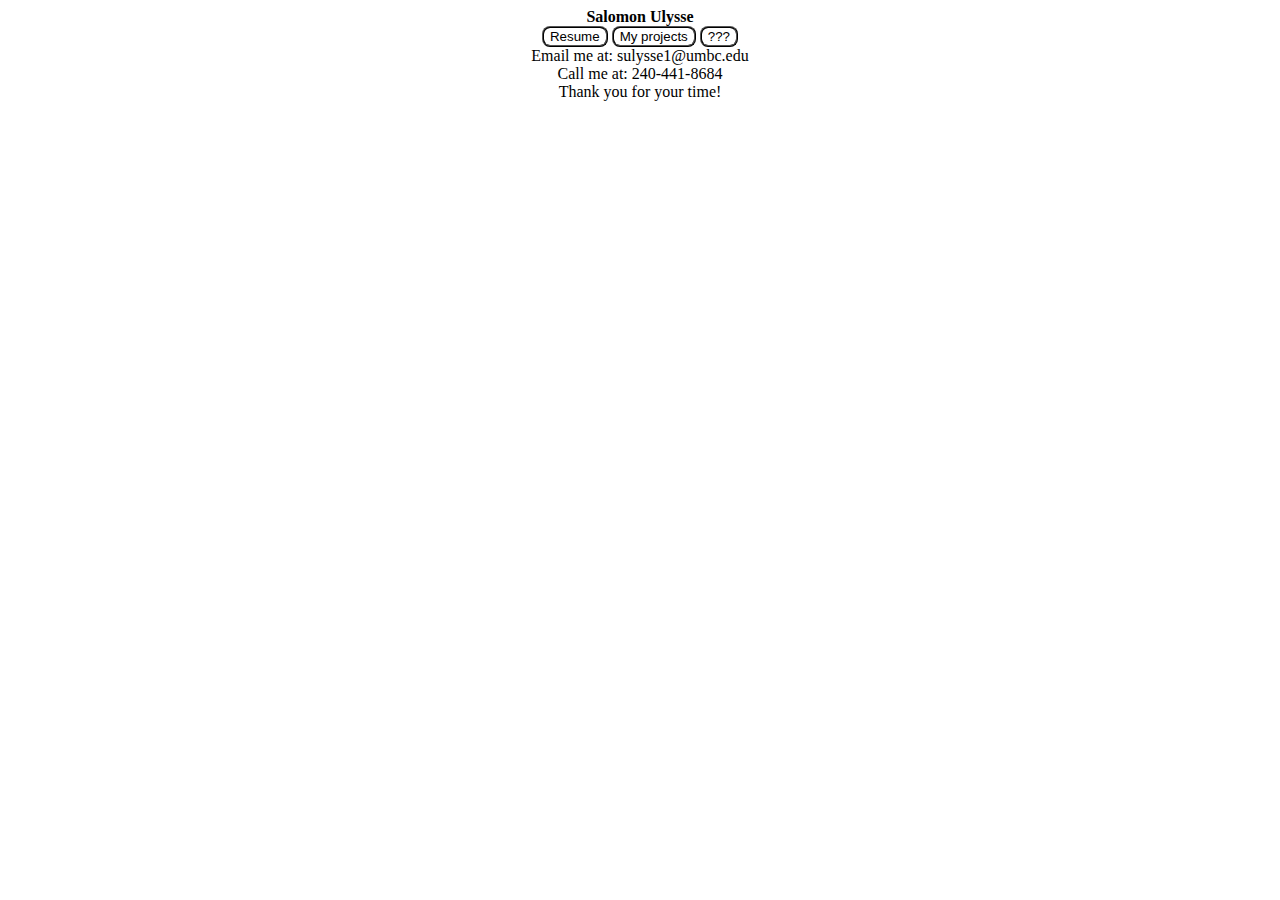
==== index.html @ 8f5a9675 "Initial commit" ====
<!DOCTYPE html>
<html lang="en" class="theme">


<head>
    <!-- <script crossorigin src="https://unpkg.com/react@16/umd/react.production.min.js"></script>
<script crossorigin src="https://unpkg.com/react-dom@16/umd/react-dom.production.min.js"></script> -->
    <link href="portfolio.css" rel="stylesheet" type="text/css"> 
    <meta charset="UTF-8">
    <meta name="viewport" content="width=device-width, initial-scale=1.0">
    <title>Portfolio</title>
</head>

<body id="main">
    <strong>Salomon Ulysse</strong> 
    <!-- <br> A Software Developer</strong> -->
    <br>
        <button class="buttons" onclick="document.location.href='CS Resume 7-11-2020.pdf'">Resume</button><!--Open resume file-->        
        <button class ="buttons" onclick="document.location.href='projects.html'">My projects</button><!--Open projects html-->
        <button class ="buttons" onclick="document.location.href='q.html'">???</button><!--???-->
    <!--End button div-->


    <script src="portfolio.js"></script>
</body>

<footer id="contact">
    <div id="email">Email me at: sulysse1@umbc.edu </div>
    <div id="phone">Call me at: 240-441-8684</div>
    <div>Thank you for your time! </div>
</footer>
</html>
---- portfolio.css ----
.theme
{
    
    font-family: cursive;
    text-align: center;
}

.buttons
{
    border-style: ridge;
    border-radius: 8px;
    border-color: black;
    background-color: transparent;
    height: auto;
    width:auto;
    vertical-align: auto;
    cursor: pointer;
    margin:auto;

    
}

.buttons:hover
{
    background-color: gray;
    opacity: 0.7;

}

#resume
{
    


}

#projects
{

}

#projects:hover
{
}

#resume:hover
{

    opacity: 0.7;
}

.grid-container
{

    display: table;
}
.grid-item
{

    border:solid;
    /* display:grid; */
    /* border-color: black; */

}



.projectbox
{   
    display: table-cell;
    margin: auto;
    margin-right: 20em;
    text-align: center;
    border:solid;
    border-color: black;
    width: fit-content;
    border-radius: 8px;
}

#projects
{

}

.imgdisgen
{
    
    max-width: 100%;
    max-height: 100%;
    
}

.imgpokemon
{
    
    max-width: 100%;
    max-height: 100%;
    
}


.imgfirstplugin
{
    max-width: 100%;
    max-height: 100%;
    
}

#showmatrix
{
    font-family: fantasy;

}

#listfilters
{
    font-family: fantasy;

}

#description.divdescription
{
    font-size: 0.1em;
    font-family: sans-serif;
}
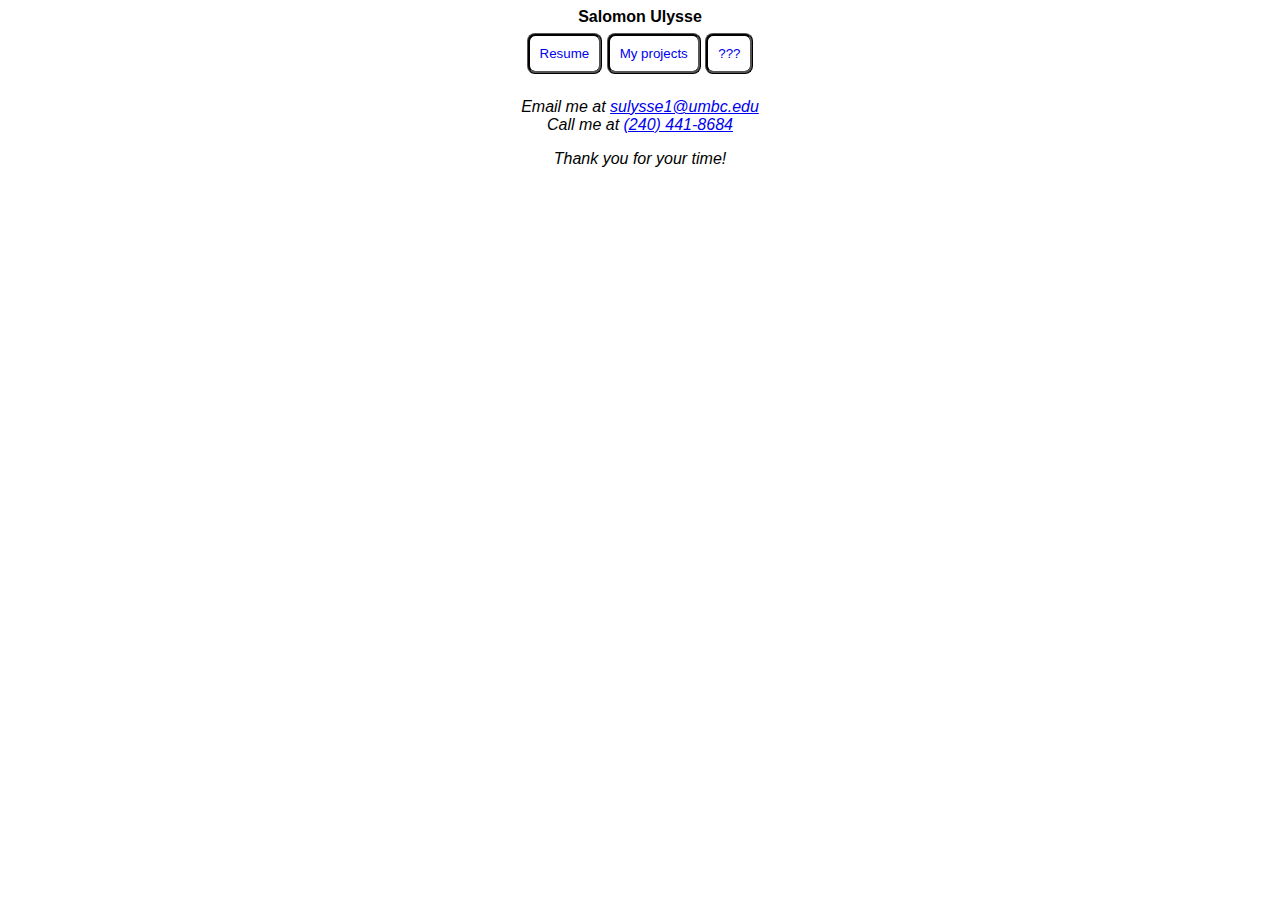
==== commit 2555d2ad: "Third commit" ====
--- a/index.html
+++ b/index.html
@@ -1,33 +1,46 @@
-
 <!DOCTYPE html>
 <html lang="en" class="theme">
 
 
 <head>
     <!-- <script crossorigin src="https://unpkg.com/react@16/umd/react.production.min.js"></script>
-<script crossorigin src="https://unpkg.com/react-dom@16/umd/react-dom.production.min.js"></script> -->
-    <link href="portfolio.css" rel="stylesheet" type="text/css"> 
-    <meta charset="UTF-8">
-    <meta name="viewport" content="width=device-width, initial-scale=1.0">
-    <title>Portfolio</title>
+        <script crossorigin src="https://unpkg.com/react-dom@16/umd/react-dom.production.min.js"></script> -->
+        <link href="portfolio.css" rel="stylesheet" type="text/css"> 
+        <meta charset="UTF-8">
+        <meta name="viewport" content="width=device-width, initial-scale=1.0">
+        <title>Portfolio</title>
+        <script src="portfolio.js" async defer></script>
 </head>
 
 <body id="main">
-    <strong>Salomon Ulysse</strong> 
+    <name><strong>Salomon Ulysse</strong> </name>
     <!-- <br> A Software Developer</strong> -->
     <br>
-        <button class="buttons" onclick="document.location.href='CS Resume 7-11-2020.pdf'">Resume</button><!--Open resume file-->        
-        <button class ="buttons" onclick="document.location.href='projects.html'">My projects</button><!--Open projects html-->
-        <button class ="buttons" onclick="document.location.href='q.html'">???</button><!--???-->
+    <br>
+        <a class ="buttons" href='CS Resume 7-11-2020.pdf'>Resume</a><!--Open resume file-->        
+        <a class ="buttons" href='projects.html'>My projects</a><!--Open projects html-->
+        <a class ="buttons" href='q.html'>???</a><!--???-->
+        <br>
+        <br>
+        <br>
     <!--End button div-->
 
-
-    <script src="portfolio.js"></script>
+    
+    <footer>
+        <address id="contact">
+            <div id="email">
+                Email me at
+                <a href="mailto:sulysse1@umbc.edu">sulysse1@umbc.edu</a>
+            </div>
+            <div id="phone">
+                Call me at
+                <a href="tel:2404418684">(240) 441-8684</a>
+            </div>
+            <p>
+                Thank you for your time!
+            </p>
+        </address>
+    </footer>
 </body>
 
-<footer id="contact">
-    <div id="email">Email me at: sulysse1@umbc.edu </div>
-    <div id="phone">Call me at: 240-441-8684</div>
-    <div>Thank you for your time! </div>
-</footer>
 </html>--- a/portfolio.css
+++ b/portfolio.css
@@ -1,12 +1,14 @@
 .theme
 {
     
-    font-family: cursive;
+    font-family: -apple-system, BlinkMacSystemFont, 'Segoe UI', Roboto, Oxygen, Ubuntu, Cantarell, 'Open Sans', 'Helvetica Neue', sans-serif;
     text-align: center;
 }
 
 .buttons
 {
+    padding: 10px;
+    font-size: smaller;
     border-style: ridge;
     border-radius: 8px;
     border-color: black;
@@ -15,11 +17,15 @@
     width:auto;
     vertical-align: auto;
     cursor: pointer;
-    margin:auto;
-
+    margin-top: inherit;
+    text-decoration: none;
     
 }
 
+#contact
+{
+
+}
 .buttons:hover
 {
     background-color: gray;
@@ -49,11 +55,7 @@
     opacity: 0.7;
 }
 
-.grid-container
-{
 
-    display: table;
-}
 .grid-item
 {
 
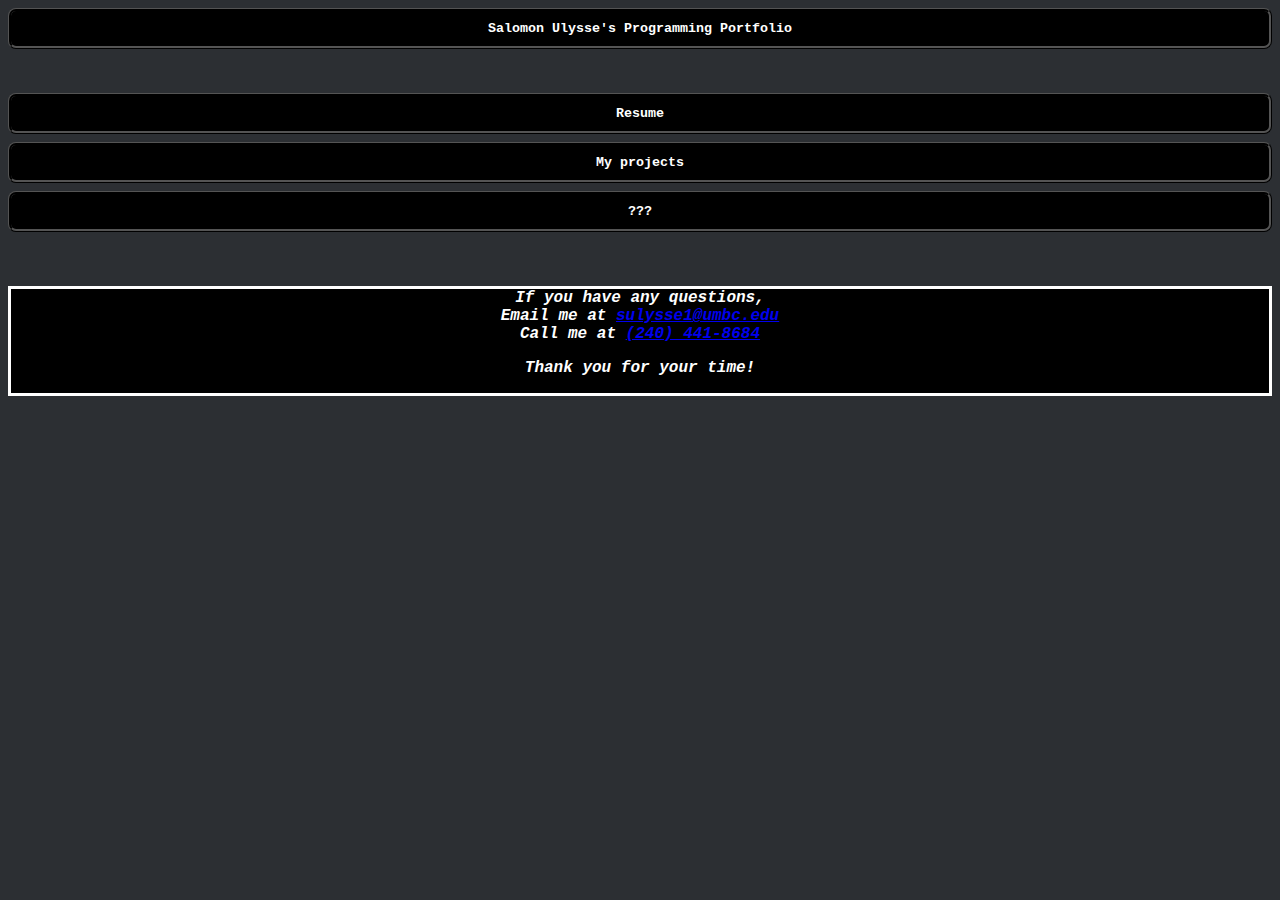
==== commit ed89d141: "10 Projects, some are WIPs but they're all demoable" ====
--- a/index.html
+++ b/index.html
@@ -13,11 +13,11 @@
 </head>
 
 <body id="main">
-    <name><strong>Salomon Ulysse</strong> </name>
+    <name id="title"><strong>Salomon Ulysse's Programming Portfolio</strong> </name>
     <!-- <br> A Software Developer</strong> -->
     <br>
     <br>
-        <a class ="buttons" href='CS Resume 7-11-2020.pdf'>Resume</a><!--Open resume file-->        
+        <a class ="buttons" href='CS Resume.pdf'>Resume</a><!--Open resume file-->        
         <a class ="buttons" href='projects.html'>My projects</a><!--Open projects html-->
         <a class ="buttons" href='q.html'>???</a><!--???-->
         <br>
@@ -28,6 +28,7 @@
     
     <footer>
         <address id="contact">
+            If you have any questions,
             <div id="email">
                 Email me at
                 <a href="mailto:sulysse1@umbc.edu">sulysse1@umbc.edu</a>
--- a/portfolio.css
+++ b/portfolio.css
@@ -1,18 +1,46 @@
 .theme
 {
-    
-    font-family: -apple-system, BlinkMacSystemFont, 'Segoe UI', Roboto, Oxygen, Ubuntu, Cantarell, 'Open Sans', 'Helvetica Neue', sans-serif;
+    /*These two go together.*/
+    background-image: url("img/background.gif");
+    background-size: cover;
+    color: white;
+    background-color: #2C2F33;    
+    font-weight:900;
+    font-family: 'Courier New', Courier, monospace;
     text-align: center;
 }
 
-.buttons
+#title
 {
+    background-color: black;
+    align-items: center;
+    display: grid;
+    grid-gap: 10em;
+    color: white;
     padding: 10px;
     font-size: smaller;
     border-style: ridge;
     border-radius: 8px;
     border-color: black;
-    background-color: transparent;
+    height: auto;
+    width:auto;
+    vertical-align: auto;
+    margin-top: inherit;
+    text-decoration: none;
+}
+
+.buttons
+{
+    background-color: black;
+    align-items: center;
+    display: grid;
+    grid-gap: 10em;
+    color: white;
+    padding: 10px;
+    font-size: smaller;
+    border-style: ridge;
+    border-radius: 8px;
+    border-color: black;
     height: auto;
     width:auto;
     vertical-align: auto;
@@ -22,10 +50,12 @@
     
 }
 
-#contact
+#footer
 {
 
+    color:white;
 }
+
 .buttons:hover
 {
     background-color: gray;
@@ -33,21 +63,6 @@
 
 }
 
-#resume
-{
-    
-
-
-}
-
-#projects
-{
-
-}
-
-#projects:hover
-{
-}
 
 #resume:hover
 {
@@ -55,73 +70,68 @@
     opacity: 0.7;
 }
 
+.label
+{
+    background-color: black;
+    border:solid;
+    border-color: black;
+    border-radius: 8px;
+    /* display:grid; */
+    /* border-color: black; */
+
+}
 
 .grid-item
 {
-
+    background-color: black;
     border:solid;
     /* display:grid; */
     /* border-color: black; */
 
 }
 
-
-
 .projectbox
 {   
-    display: table-cell;
-    margin: auto;
-    margin-right: 20em;
-    text-align: center;
+
+    background-color: black;
+    flex: 1 0 21%;
     border:solid;
-    border-color: black;
-    width: fit-content;
-    border-radius: 8px;
+    border-color:white;
+    /* justify-items: left; */
+    border-radius: 8px; 
+    height: 25%;
+    width: 50%;
+    
 }
 
 #projects
 {
+    grid-gap: 1em;
+    display: flex;
+    flex-wrap: wrap;
+    /* align-content: flex-start; */
+    justify-content: space-evenly;
 
 }
 
-.imgdisgen
+.img
 {
-    
+    width:fit-content;
+    margin: auto;
     max-width: 100%;
     max-height: 100%;
     
-}
-
-.imgpokemon
-{
-    
-    max-width: 100%;
-    max-height: 100%;
-    
-}
-
-
-.imgfirstplugin
-{
-    max-width: 100%;
-    max-height: 100%;
-    
-}
-
-#showmatrix
-{
-    font-family: fantasy;
-
-}
-
-#listfilters
-{
-    font-family: fantasy;
-
 }
 
 #description.divdescription
 {
     font-size: 0.1em;
     font-family: sans-serif;
+}
+
+#contact
+{
+    border: solid;
+    border-color: white;
+    background-color: black;
 }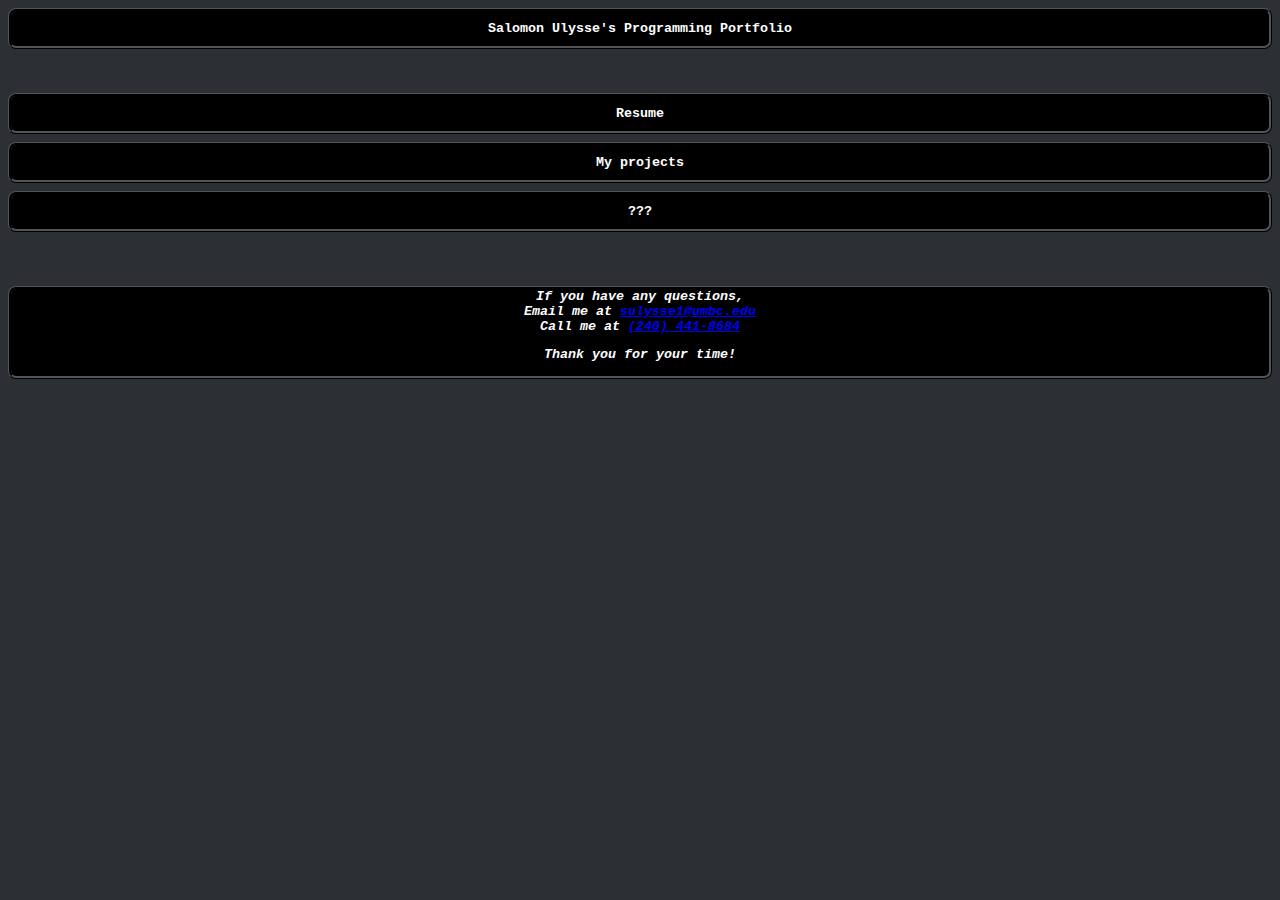
==== commit ae3feebf: "Taking off the gif, it DRASTICALLY slows down load times..." ====
--- a/index.html
+++ b/index.html
@@ -5,12 +5,16 @@
 <head>
     <!-- <script crossorigin src="https://unpkg.com/react@16/umd/react.production.min.js"></script>
         <script crossorigin src="https://unpkg.com/react-dom@16/umd/react-dom.production.min.js"></script> -->
+        <script crossorigin src="https://cdnjs.cloudflare.com/ajax/libs/gsap/3.6.1/gsap.min.js"></script>
         <link href="portfolio.css" rel="stylesheet" type="text/css"> 
         <meta charset="UTF-8">
         <meta name="viewport" content="width=device-width, initial-scale=1.0">
         <title>Portfolio</title>
-        <script src="portfolio.js" async defer></script>
-</head>
+        <!-- <script src="portfolio.js" async defer></script> -->
+        <script src="projects.js" async defer></script>
+
+
+    </head>
 
 <body id="main">
     <name id="title"><strong>Salomon Ulysse's Programming Portfolio</strong> </name>
--- a/portfolio.css
+++ b/portfolio.css
@@ -1,7 +1,7 @@
 .theme
 {
     /*These two go together.*/
-    background-image: url("img/background.gif");
+    /* background-image: url("img/background.gif"); */
     background-size: cover;
     color: white;
     background-color: #2C2F33;    
@@ -131,7 +131,12 @@
 
 #contact
 {
-    border: solid;
-    border-color: white;
     background-color: black;
+    align-items: center;
+    color: white;
+    font-size: smaller;
+    border-style: ridge;
+    border-radius: 8px;
+    border-color: black;
+
 }